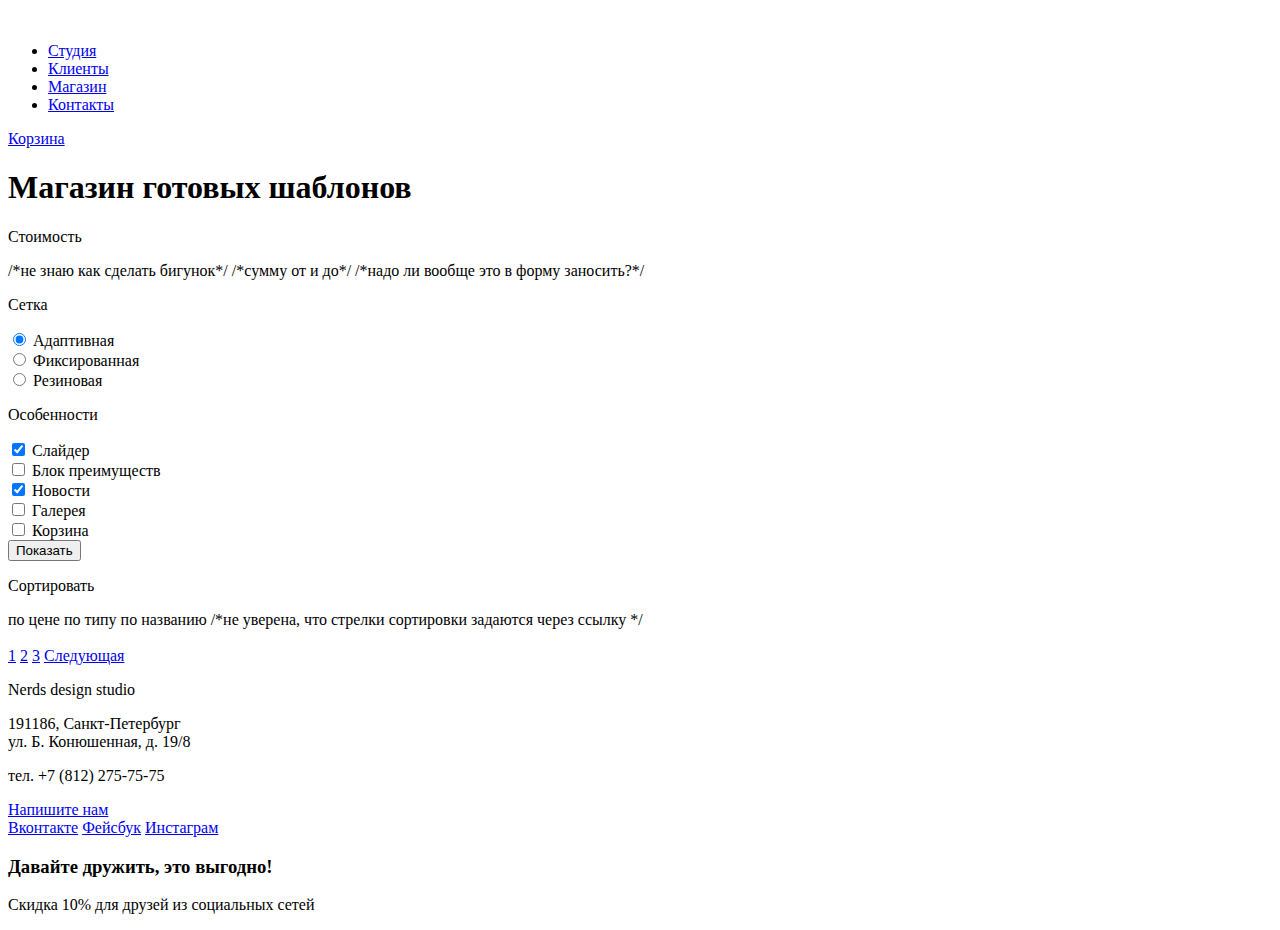
==== inner.html @ 4cc5b6a8 "correction_1" ====
<!DOCTYPE html>
<html lang="ru">
	<head>
		<meta charset="utf-8">
		<title>Nerd'S</title>
	</head>
	<body>
		<header class="main-header">
			<div class="container">
 				<div class="main-logo">
					<img crs="http://placehold.it/150x100">
				</div>
				<nav class="main-navigation">
					<ul class="main-list">
						<li class="main-studio">
							<a class="studio" href="#">Студия</a>
						</li>
						<li class="main-clients">
							<a class="clients" href="#">Клиенты</a>
						</li>
						<li class="main-shops">
							<a class="shops" href="#">Магазин</a>
						</li>
						<li class="main-contacts">
							<a class="contacts" href="#">Контакты</a>
						</li>
					</ul>
				</nav>
				<div class="main-basket">
					<a class="basket" href="#">Корзина</a>
				</div>
			</div>
		</header>
		<main class="container">
			<div class="templates">
				<h1>Магазин готовых шаблонов</h1>
			</div>
			<div class="search">
				<form action="https://echo.htmlacademy.ru" method="post">
					<div class="cost">
						<p>Стоимость</p>
						/*не знаю как сделать бигунок*/
						/*сумму от и до*/
						/*надо ли вообще это в форму заносить?*/
					</div>
					<div class="net">
						<p>Сетка</p>
						<label>
                			<input type="radio" name="net-group" value="adaptive" checked>
                			Адаптивная
            		 		</label><br>
            		 		<label>
               					<input type="radio" name="net-group" value="fixed">
                			Фиксированная
            		 		</label><br>
            		 		<label>
               					<input type="radio" name="net-group" value="rubber">
                			Резиновая
            		 		</label><br>
					</div>
					<div class="features">
						<p>Особенности</p>
					 		<input type="checkbox" name="slider" id="slider-field" checked>
					 			<label for="slider-field">Слайдер</label><br>
					 		<input type="checkbox" name="benefits-unit" id="benefits-unit-field">
					 			<label for="benefits-unit-field">Блок преимуществ</label><br>
					 		<input type="checkbox" name="news" id="news-field" checked>
					 			<label for="news-field">Новости</label><br>
					 		<input type="checkbox" name="gallery" id="gallery-field">
					 			<label for="gallery-field">Галерея</label><br>
					 		<input type="checkbox" name="basket" id="basket-field">
					 			<label for="basket-field">Корзина</label><br>
					</div>
					<button type="submit" value="Показать">Показать
					</button>
				</form>
			</div>
			<div class="sorting">
				<div class="sort">
					<p>Сортировать</p>
				</div>
				<div class="sorting-options">
					<a class="by-price" hres="#">по цене</a>
					<a class="by-type" hres="#">по типу</a>
					<a class="by-name" hres="#">по названию</a>
					<a class="by-bottom" hres="#"></a>/*не уверена, что стрелки сортировки задаются через ссылку */
					<a class="by-top" hres="#"></a>
				</div>
			</div>
			<div class="">
				<img scr="http://placehold.it/150x100">
				<img scr="http://placehold.it/150x100">
				<img scr="http://placehold.it/150x100">
				<img scr="http://placehold.it/150x100">
				<img scr="http://placehold.it/150x100">
				<img scr="http://placehold.it/150x100">
			</div>
			<div class="">
						<a href="#">1</a>
						<a href="#">2</a>
						<a href="#">3</a>
						<a href="#">Следующая</a>
			</div>
		</main>
		<footer class="main-footer">
			<div class="footer-map">
				<div class="map-contact">
					<p class="name">Nerds design studio</p>
					<p class="address">
					191186, Санкт-Петербург<br>
					ул. Б. Конюшенная, д. 19/8</p>
					<p clas="nomber">тел. +7 (812) 275-75-75</p>
					<a class="write" href="#">Напишите нам</a>
				</div>
			</div>
			<section class="footer-social">
          		<a class="social-btn social-btn-vk" href="#">Вконтакте</a>
          		<a class="social-btn social-btn-fb" href="#">Фейсбук</a>
          		<a class="social-btn social-btn-inst" href="#">Инстаграм</a>
        	</section>
        	<section class="footer-benefit">
        		<h3>Давайте дружить, это выгодно!</h3>
        		<p>Скидка 10% для друзей из социальных сетей</p>
        	</section>
		</footer>
	</body>
</html>
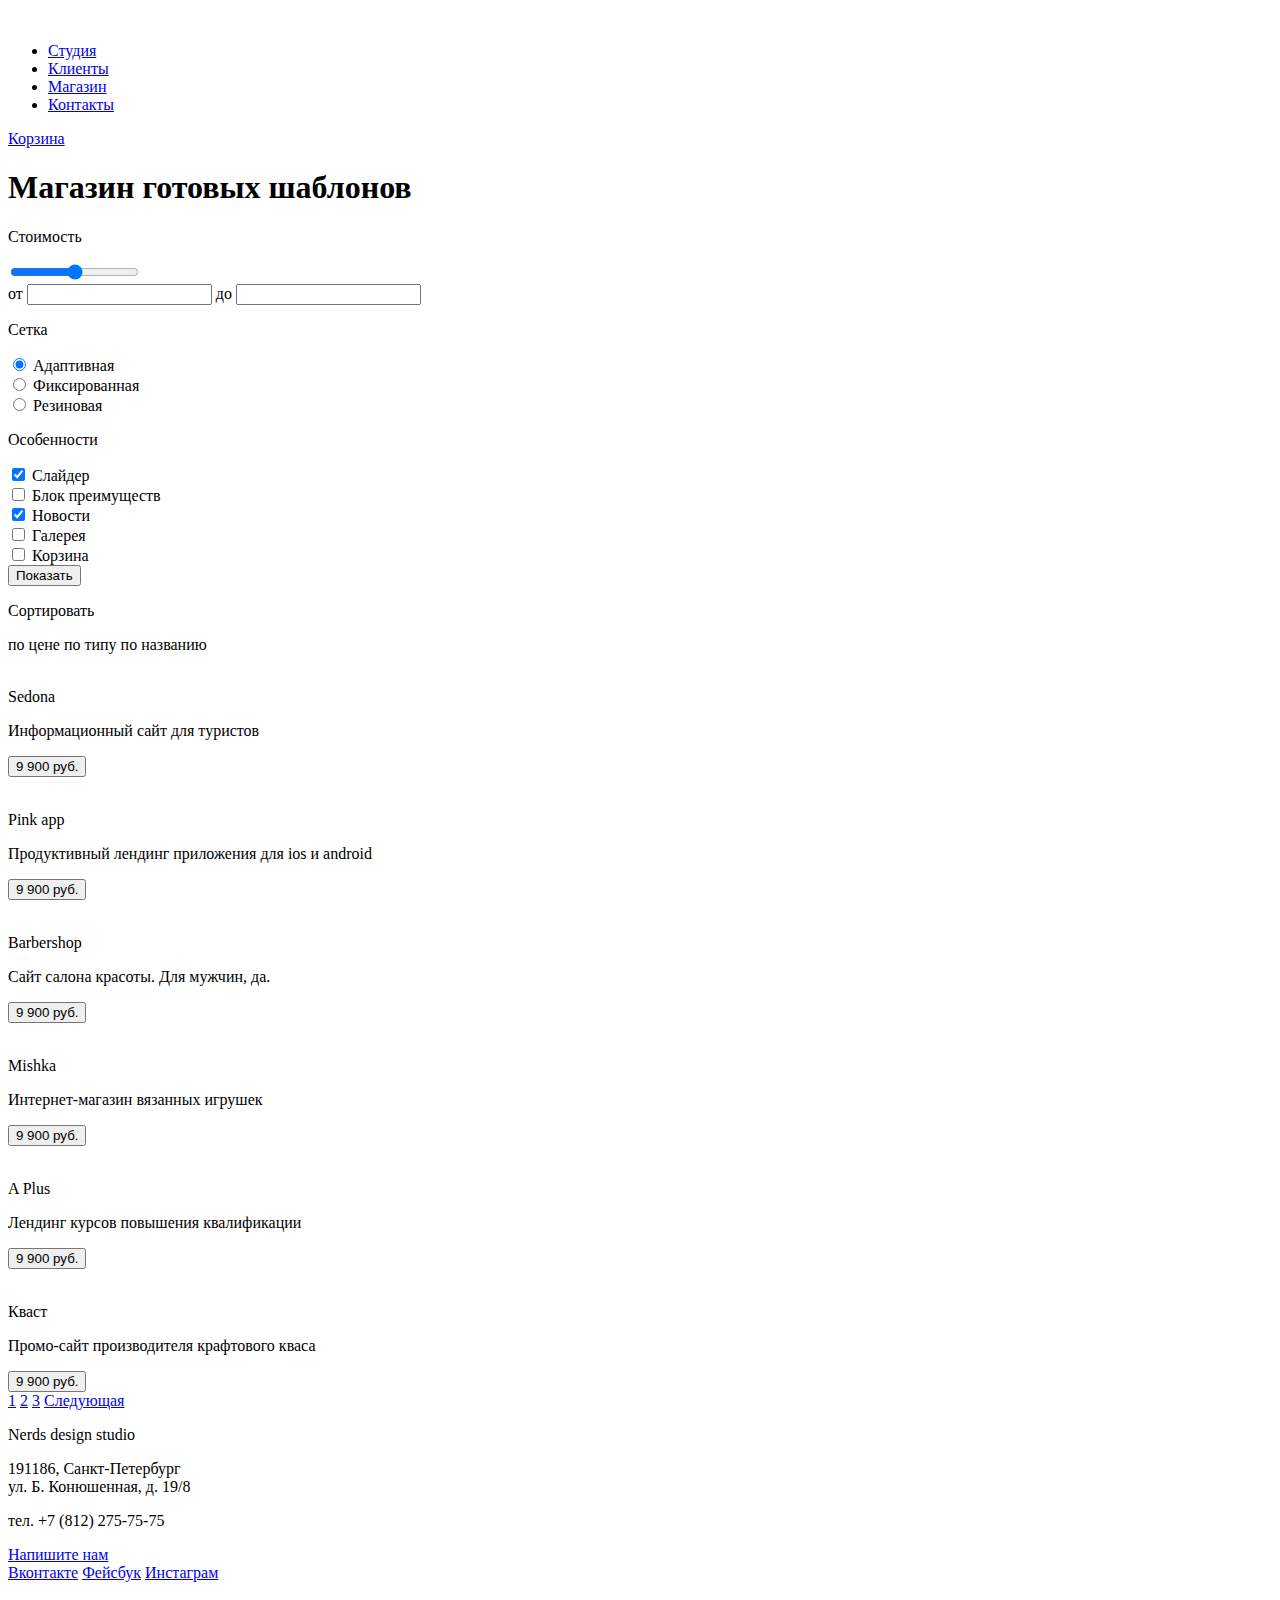
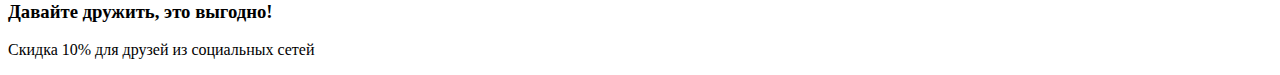
==== commit bd40bab6: "correction_2" ====
--- a/inner.html
+++ b/inner.html
@@ -39,39 +39,47 @@
 				<form action="https://echo.htmlacademy.ru" method="post">
 					<div class="cost">
 						<p>Стоимость</p>
-						/*не знаю как сделать бигунок*/
-						/*сумму от и до*/
-						/*надо ли вообще это в форму заносить?*/
+						<input type="range" multiple><br>
+						<lebel for="cost-from">от</lebel>
+						<input type="text" id="cost-from" name="from">	
+						<lebel for="cost-before" name="before">до</lebel>
+						<input type="text" id="cost-before" name="before">
 					</div>
 					<div class="net">
 						<p>Сетка</p>
-						<label>
-                			<input type="radio" name="net-group" value="adaptive" checked>
-                			Адаптивная
-            		 		</label><br>
+						<div class="net-adaptive">
+							<label>
+                				<input type="radio" name="net-group" value="adaptive" checked>
+                				Адаптивная
+            		 		</label>
+            		 	</div>
+            		 	<div class="net-fixed">
             		 		<label>
                					<input type="radio" name="net-group" value="fixed">
-                			Фиксированная
-            		 		</label><br>
+                				Фиксированная
+            		 		</label>
+            		 	</div>
+            		 	<div class="net-rubber">
             		 		<label>
                					<input type="radio" name="net-group" value="rubber">
-                			Резиновая
-            		 		</label><br>
+                				Резиновая
+            		 		</label>
+            		 	</div>
 					</div>
 					<div class="features">
 						<p>Особенности</p>
-					 		<input type="checkbox" name="slider" id="slider-field" checked>
-					 			<label for="slider-field">Слайдер</label><br>
-					 		<input type="checkbox" name="benefits-unit" id="benefits-unit-field">
-					 			<label for="benefits-unit-field">Блок преимуществ</label><br>
-					 		<input type="checkbox" name="news" id="news-field" checked>
-					 			<label for="news-field">Новости</label><br>
-					 		<input type="checkbox" name="gallery" id="gallery-field">
-					 			<label for="gallery-field">Галерея</label><br>
-					 		<input type="checkbox" name="basket" id="basket-field">
-					 			<label for="basket-field">Корзина</label><br>
+					 	<input type="checkbox" name="slider" id="slider-field" checked>
+					 		<label for="slider-field">Слайдер</label><br>
+					 	<input type="checkbox" name="benefits-unit" id="benefits-unit-field">
+					 		<label for="benefits-unit-field">Блок преимуществ</label><br>
+					 	<input type="checkbox" name="news" id="news-field" checked>
+					 		<label for="news-field">Новости</label><br>
+					 	<input type="checkbox" name="gallery" id="gallery-field">
+					 		<label for="gallery-field">Галерея</label><br>
+					 	<input type="checkbox" name="basket" id="basket-field">
+					 		<label for="basket-field">Корзина</label><br>
 					</div>
-					<button type="submit" value="Показать">Показать
+					<button type="submit" value="show">Показать
 					</button>
 				</form>
 			</div>
@@ -83,23 +91,77 @@
 					<a class="by-price" hres="#">по цене</a>
 					<a class="by-type" hres="#">по типу</a>
 					<a class="by-name" hres="#">по названию</a>
-					<a class="by-bottom" hres="#"></a>/*не уверена, что стрелки сортировки задаются через ссылку */
+					<a class="by-bottom" hres="#"></a>
 					<a class="by-top" hres="#"></a>
 				</div>
 			</div>
-			<div class="">
-				<img scr="http://placehold.it/150x100">
-				<img scr="http://placehold.it/150x100">
-				<img scr="http://placehold.it/150x100">
-				<img scr="http://placehold.it/150x100">
-				<img scr="http://placehold.it/150x100">
-				<img scr="http://placehold.it/150x100">
+			<div class="layout">
+				<div class="layout-sedona">
+					<div class="image-sedona">
+						<img scr="http://placehold.it/150x100">
+					</div>
+					<div class="info-sedona">
+						<p class="name-layout">Sedona</p>
+						<p class="info-layout">Информационный сайт для туристов</p>
+						<button type="submit" value="order">9 900 руб.</button>
+					</div>
+				</div>
+				<div class="layout-pink">
+					<div class="image-pink">
+						<img scr="http://placehold.it/150x100">
+					</div>
+					<div class="info-pink">
+						<p class="name-layout">Pink app</p>
+						<p class="info-layout">Продуктивный лендинг приложения для ios и android</p>
+						<button type="submit" value="order">9 900 руб.</button>
+					</div>
+				</div>
+				<div class="layout-barbershop">
+					<div class="image-barbershop">
+						<img scr="http://placehold.it/150x100">
+					</div>
+					<div class="info-barbershop">
+						<p class="name-layout">Barbershop</p>
+						<p class="info-layout">Сайт салона красоты. Для мужчин, да.</p>
+						<button type="submit" value="order">9 900 руб.</button>
+					</div>
+				</div>
+				<div class="layout-mishka">
+					<div class="image-mishka">
+						<img scr="http://placehold.it/150x100">
+					</div>
+					<div class="info-mishka">
+						<p class="name-layout">Mishka</p>
+						<p class="info-layout">Интернет-магазин вязанных игрушек</p>
+						<button type="submit" value="order">9 900 руб.</button>
+					</div>
+				</div>
+				<div class="layout-a-plus">
+					<div class="image-a-plus">
+						<img scr="http://placehold.it/150x100">
+					</div>
+					<div class="info-a-plus">
+						<p class="name-layout">A Plus</p>
+						<p class="info-layout">Лендинг курсов повышения квалификации</p>
+						<button type="submit" value="order">9 900 руб.</button>
+					</div>
+				</div>
+				<div class="layout-kvast">
+					<div class="image-kvast">
+						<img scr="http://placehold.it/150x100">
+					</div>
+					<div class="info-kvast">
+						<p class="name-layout">Кваст</p>
+						<p class="info-layout">Промо-сайт производителя крафтового кваса</p>
+						<button type="submit" value="order">9 900 руб.</button>
+					</div>
+				</div>
 			</div>
-			<div class="">
-						<a href="#">1</a>
-						<a href="#">2</a>
-						<a href="#">3</a>
-						<a href="#">Следующая</a>
+			<div class="pages">
+				<a href="#">1</a>
+				<a href="#">2</a>
+				<a href="#">3</a>
+				<a href="#">Следующая</a>
 			</div>
 		</main>
 		<footer class="main-footer">
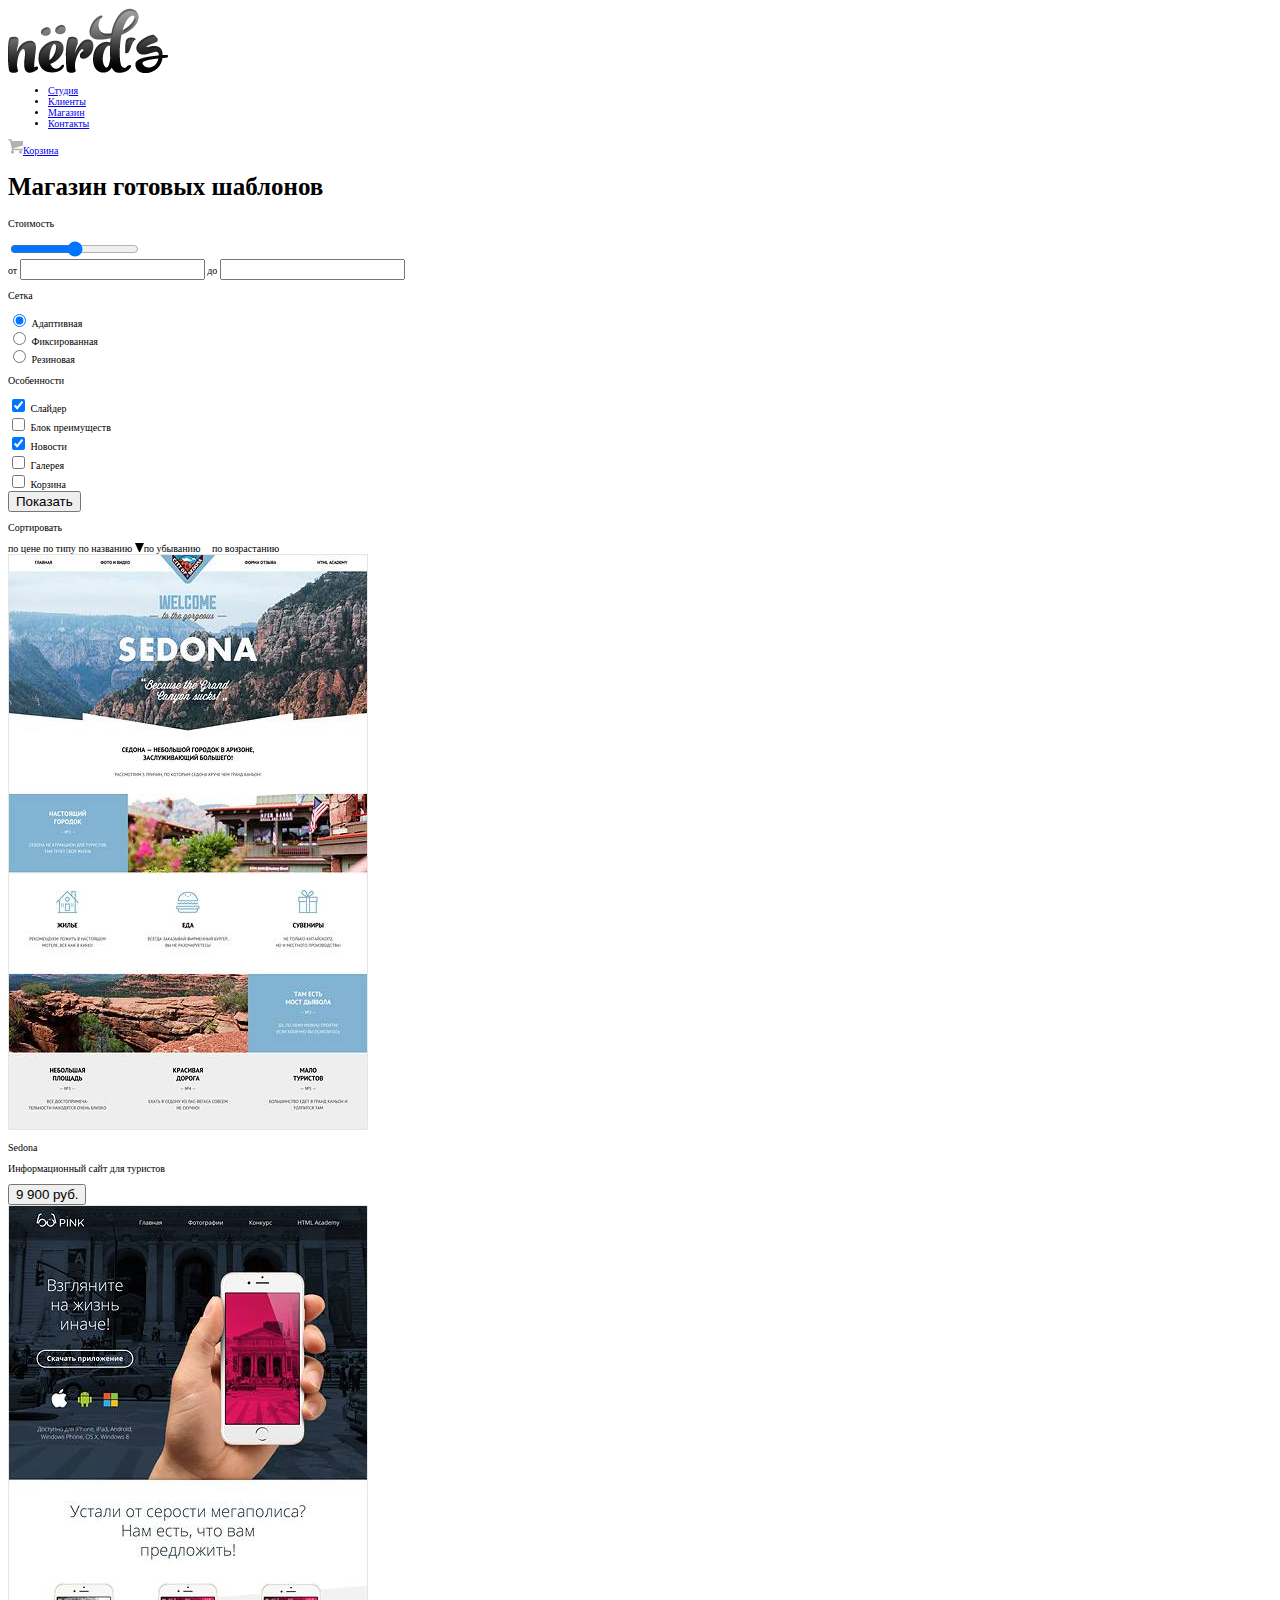
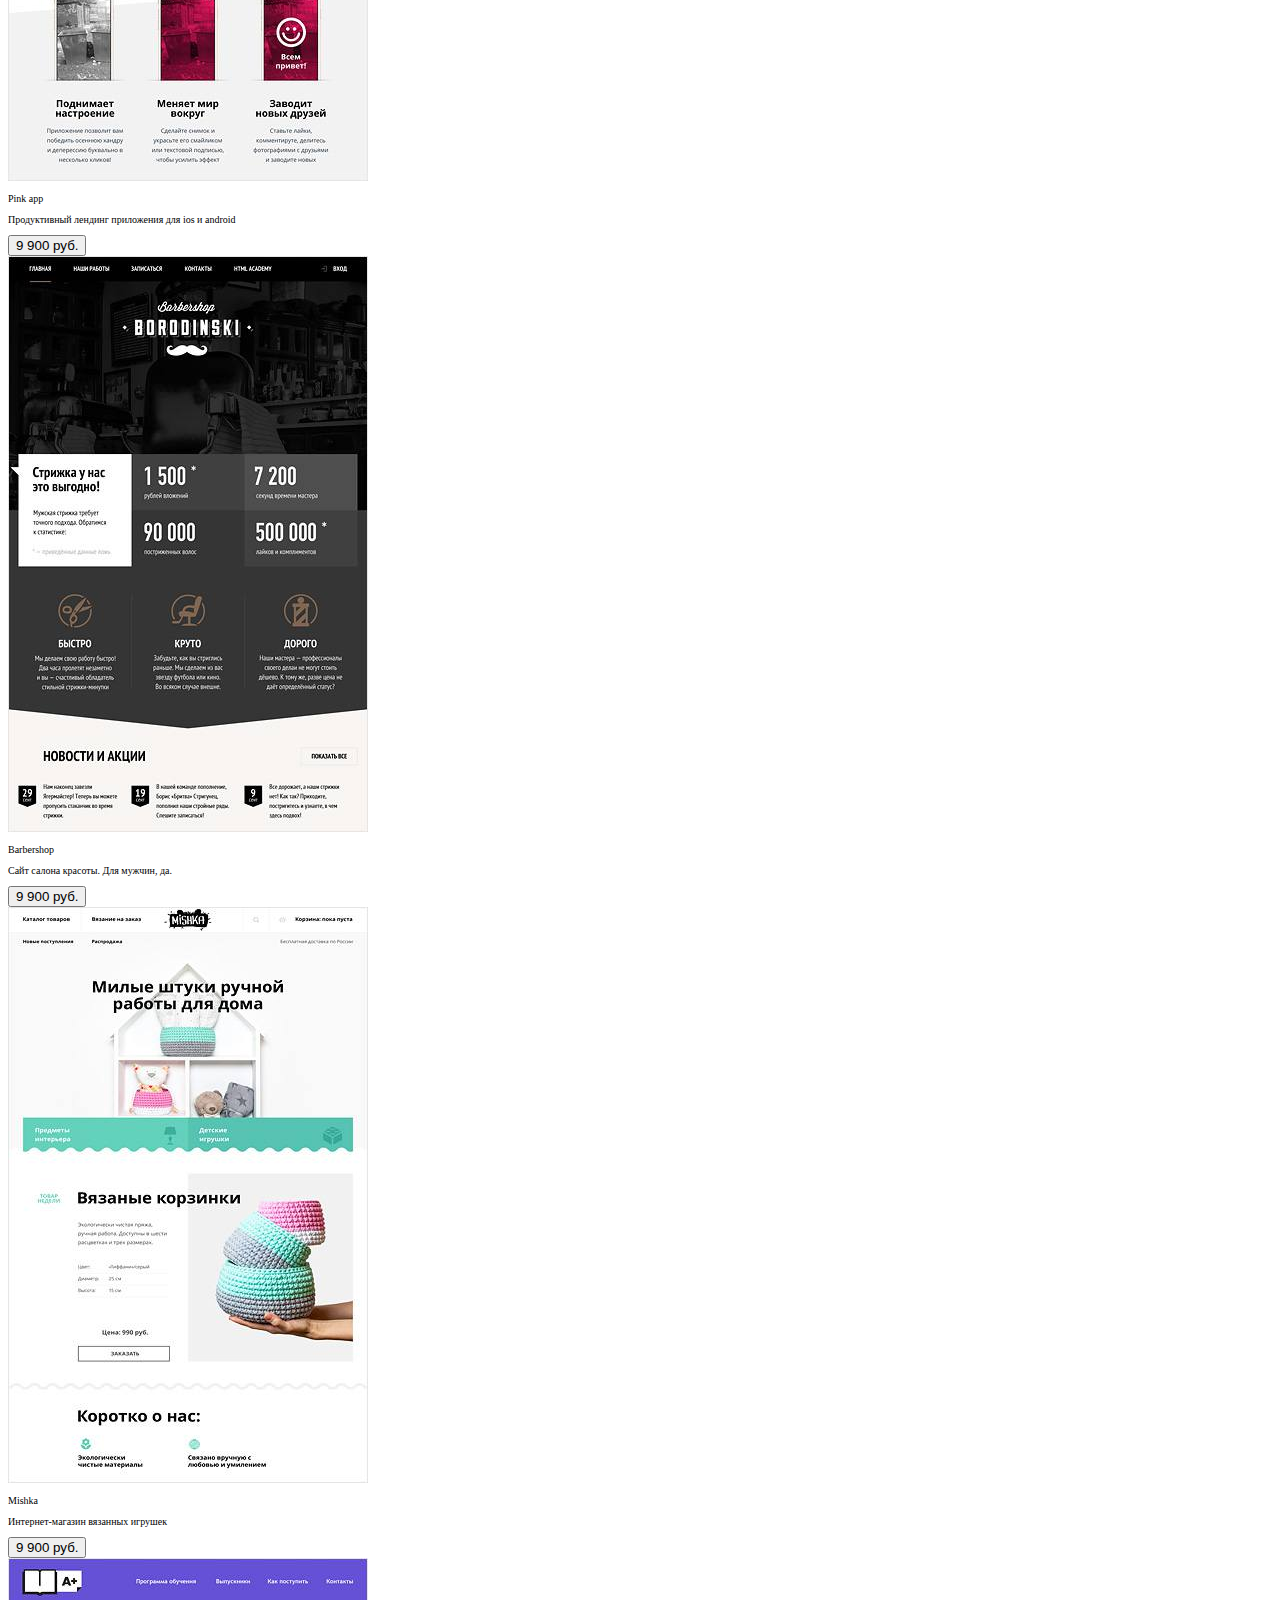
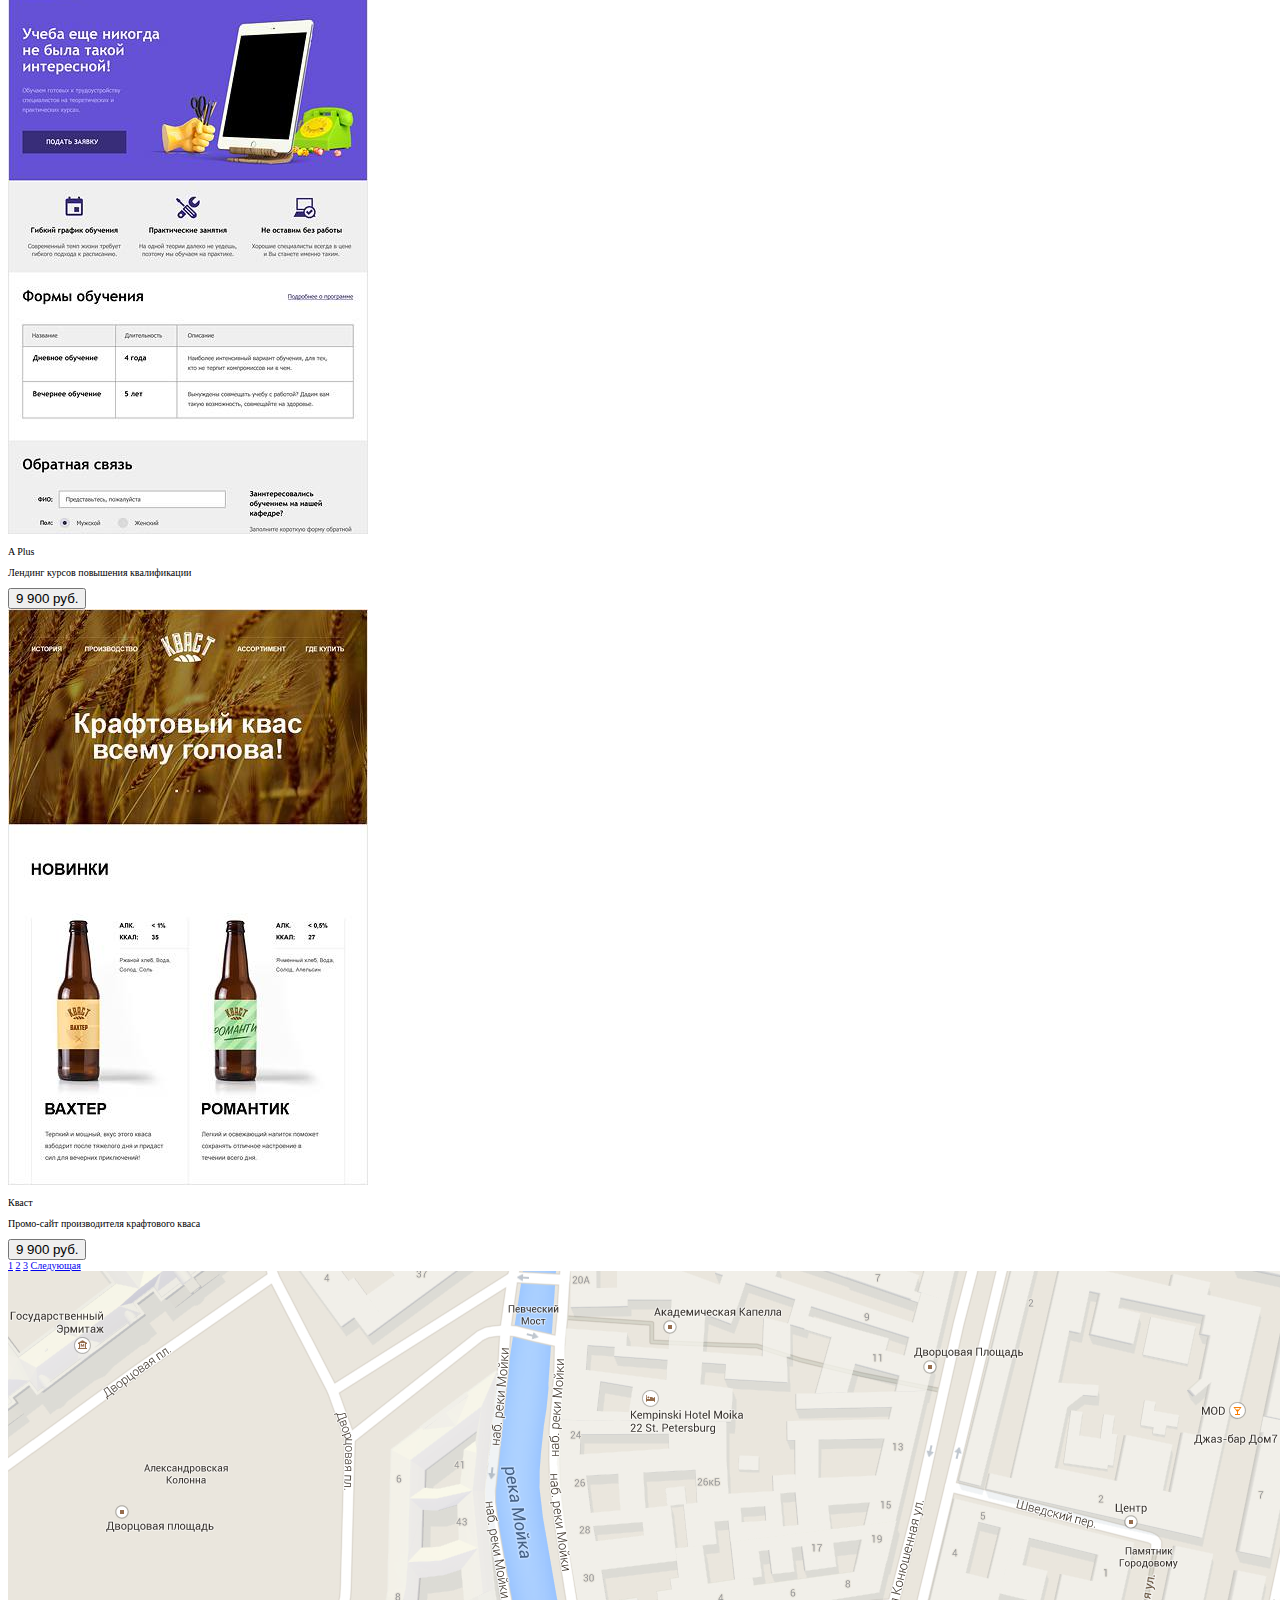
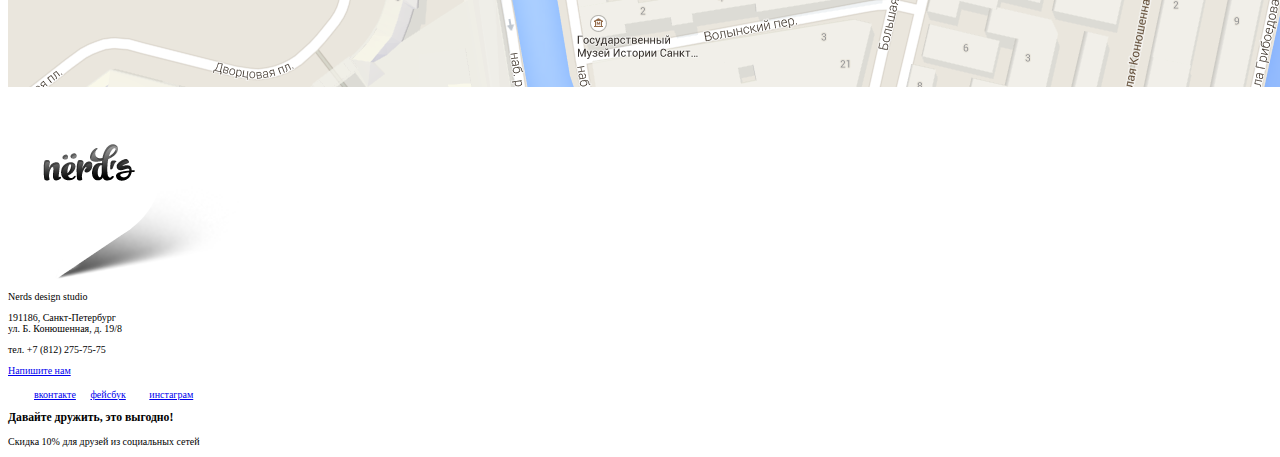
==== commit 798567c7: "img and css" ====
--- a/inner.html
+++ b/inner.html
@@ -3,12 +3,13 @@
 	<head>
 		<meta charset="utf-8">
 		<title>Nerd'S</title>
+		<link href="css/style.css" rel="stylesheet">
 	</head>
 	<body>
 		<header class="main-header">
 			<div class="container">
  				<div class="main-logo">
-					<img crs="http://placehold.it/150x100">
+					<img src="img/nerds-logo.png" width="160" height="65">
 				</div>
 				<nav class="main-navigation">
 					<ul class="main-list">
@@ -27,7 +28,7 @@
 					</ul>
 				</nav>
 				<div class="main-basket">
-					<a class="basket" href="#">Корзина</a>
+					<a class="basket" href="#"><img src="img/cart-icon.png" width="15" height="15">Корзина</a>
 				</div>
 			</div>
 		</header>
@@ -91,14 +92,18 @@
 					<a class="by-price" hres="#">по цене</a>
 					<a class="by-type" hres="#">по типу</a>
 					<a class="by-name" hres="#">по названию</a>
-					<a class="by-bottom" hres="#"></a>
-					<a class="by-top" hres="#"></a>
+					<a class="by-bottom" hres="#">
+						<img src="img/sort-down.svg" width="9" height="9">по убыванию
+					</a>
+					<a class="by-top" hres="#">
+						<img src="img/sort-up.svg" width="9" height="9">по возрастанию
+					</a>
 				</div>
 			</div>
 			<div class="layout">
 				<div class="layout-sedona">
 					<div class="image-sedona">
-						<img scr="http://placehold.it/150x100">
+						<img src="img/img-sedona.jpg" width="360" height="576" alt="Sedona">
 					</div>
 					<div class="info-sedona">
 						<p class="name-layout">Sedona</p>
@@ -108,7 +113,7 @@
 				</div>
 				<div class="layout-pink">
 					<div class="image-pink">
-						<img scr="http://placehold.it/150x100">
+						<img src="img/img-pink.jpg" width="360" height="576" alt="Pink app">
 					</div>
 					<div class="info-pink">
 						<p class="name-layout">Pink app</p>
@@ -118,7 +123,7 @@
 				</div>
 				<div class="layout-barbershop">
 					<div class="image-barbershop">
-						<img scr="http://placehold.it/150x100">
+						<img src="img/img-barbershop.jpg" width="360" height="576" alt="Barbershop">
 					</div>
 					<div class="info-barbershop">
 						<p class="name-layout">Barbershop</p>
@@ -128,7 +133,7 @@
 				</div>
 				<div class="layout-mishka">
 					<div class="image-mishka">
-						<img scr="http://placehold.it/150x100">
+						<img src="img/img-mishka.jpg" width="360" height="576" alt="Mishka">
 					</div>
 					<div class="info-mishka">
 						<p class="name-layout">Mishka</p>
@@ -138,7 +143,7 @@
 				</div>
 				<div class="layout-a-plus">
 					<div class="image-a-plus">
-						<img scr="http://placehold.it/150x100">
+						<img src="img/img-aplus.jpg" width="360" height="576" alt="A Plus">
 					</div>
 					<div class="info-a-plus">
 						<p class="name-layout">A Plus</p>
@@ -148,7 +153,7 @@
 				</div>
 				<div class="layout-kvast">
 					<div class="image-kvast">
-						<img scr="http://placehold.it/150x100">
+						<img src="img/img-kvast.jpg" width="360" height="576" alt="Кваст">
 					</div>
 					<div class="info-kvast">
 						<p class="name-layout">Кваст</p>
@@ -166,6 +171,12 @@
 		</main>
 		<footer class="main-footer">
 			<div class="footer-map">
+				<div="map">
+					<img src="img/map.png" width="1440" height="416">
+				</div>
+				<div class="checkbox">
+					<img src="img/map-marker.png" width="231" height="190">
+				</div>
 				<div class="map-contact">
 					<p class="name">Nerds design studio</p>
 					<p class="address">
@@ -176,9 +187,9 @@
 				</div>
 			</div>
 			<section class="footer-social">
-          		<a class="social-btn social-btn-vk" href="#">Вконтакте</a>
-          		<a class="social-btn social-btn-fb" href="#">Фейсбук</a>
-          		<a class="social-btn social-btn-inst" href="#">Инстаграм</a>
+          		<a class="social-btn social-btn-vk" href="#"><img src="img/vk-icon.png" width="26" height="15">вконтакте</a>
+          		<a class="social-btn social-btn-fb" href="#"><img src="img/fb-icon.png" width="12" height="22">фейсбук</a>
+          		<a class="social-btn social-btn-inst" href="#"><img src="img/insta-icon.png" width="21" height="21">инстаграм</a>
         	</section>
         	<section class="footer-benefit">
         		<h3>Давайте дружить, это выгодно!</h3>
--- a/css/style.css
+++ b/css/style.css
@@ -0,0 +1,17 @@
+body {
+	font-size: 10px;
+	line-height: normal;
+	color: black;
+	font-weight: normal;
+	font-family: "Roboto";
+}
+
+h1 {
+	font-size: 25px;
+	font-weight: bold;
+}
+
+h2 {
+	font-size: 20px;
+	font-weight: bold;
+}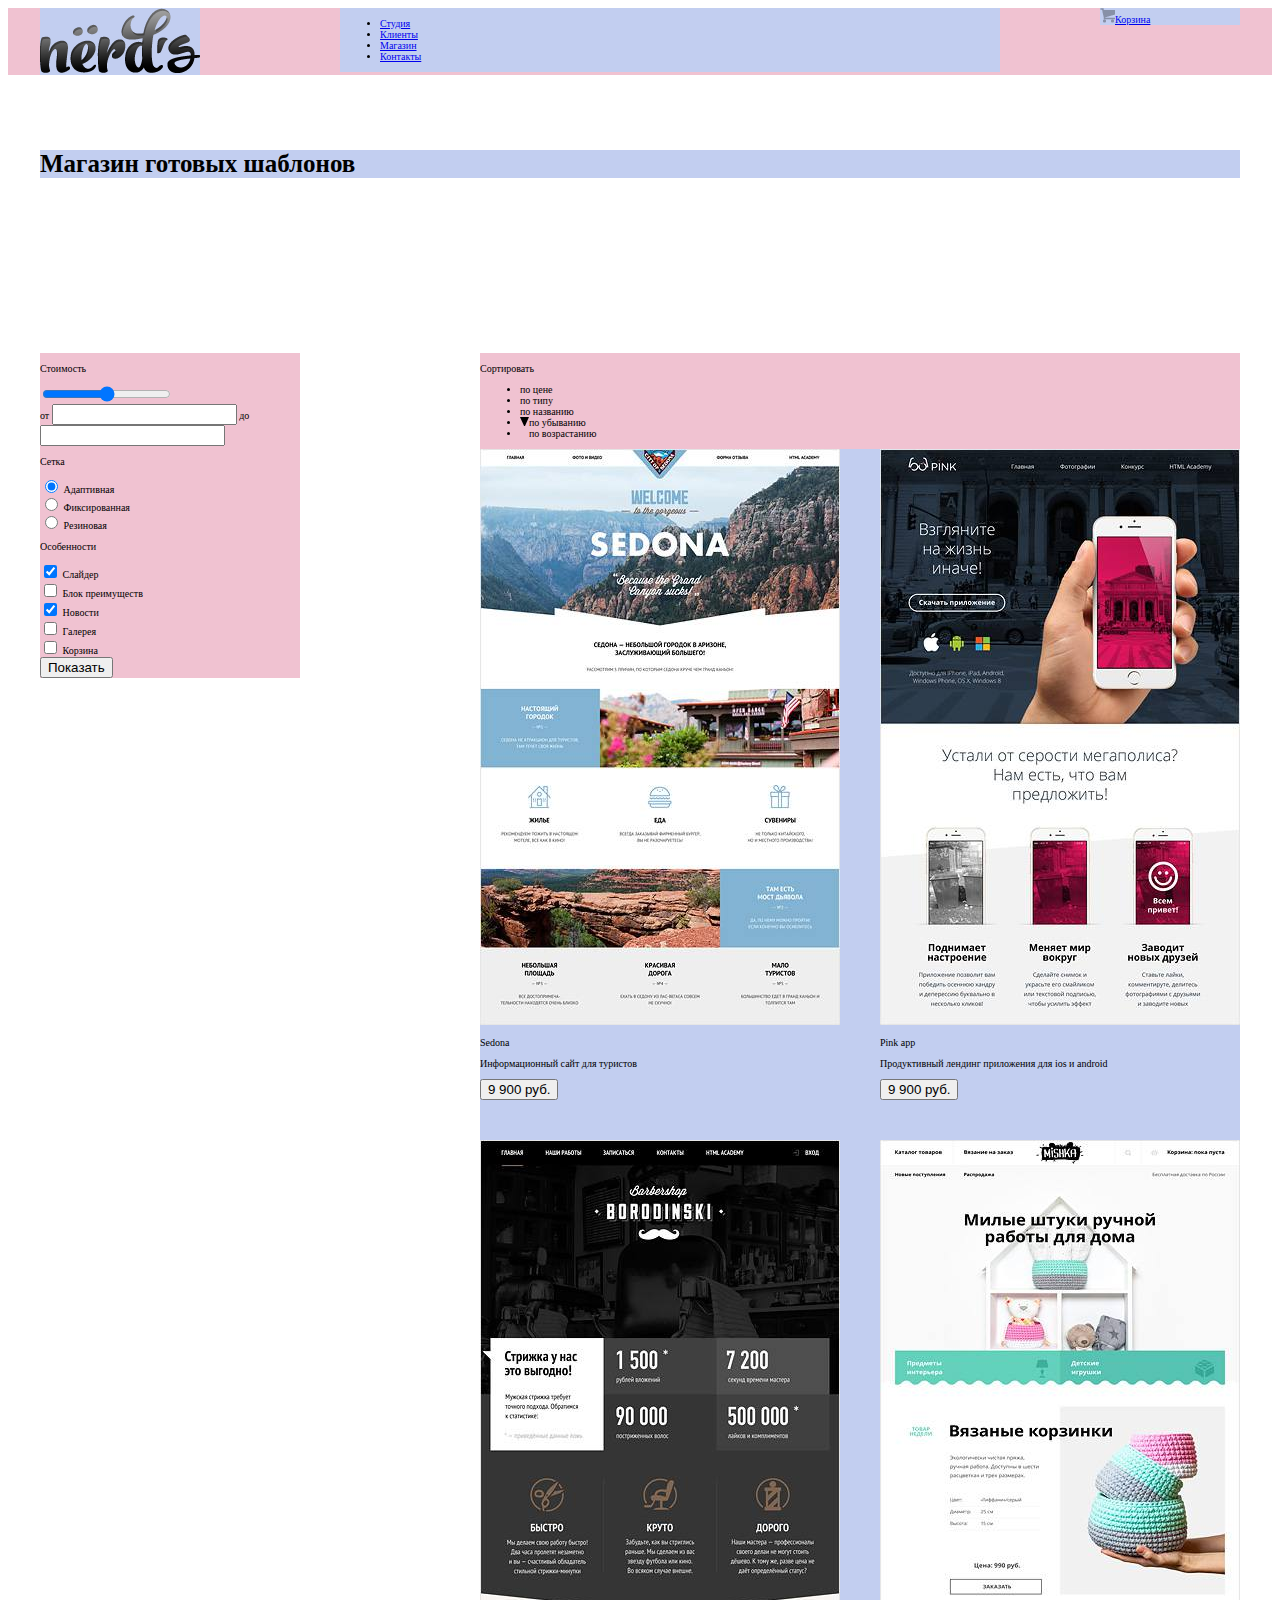
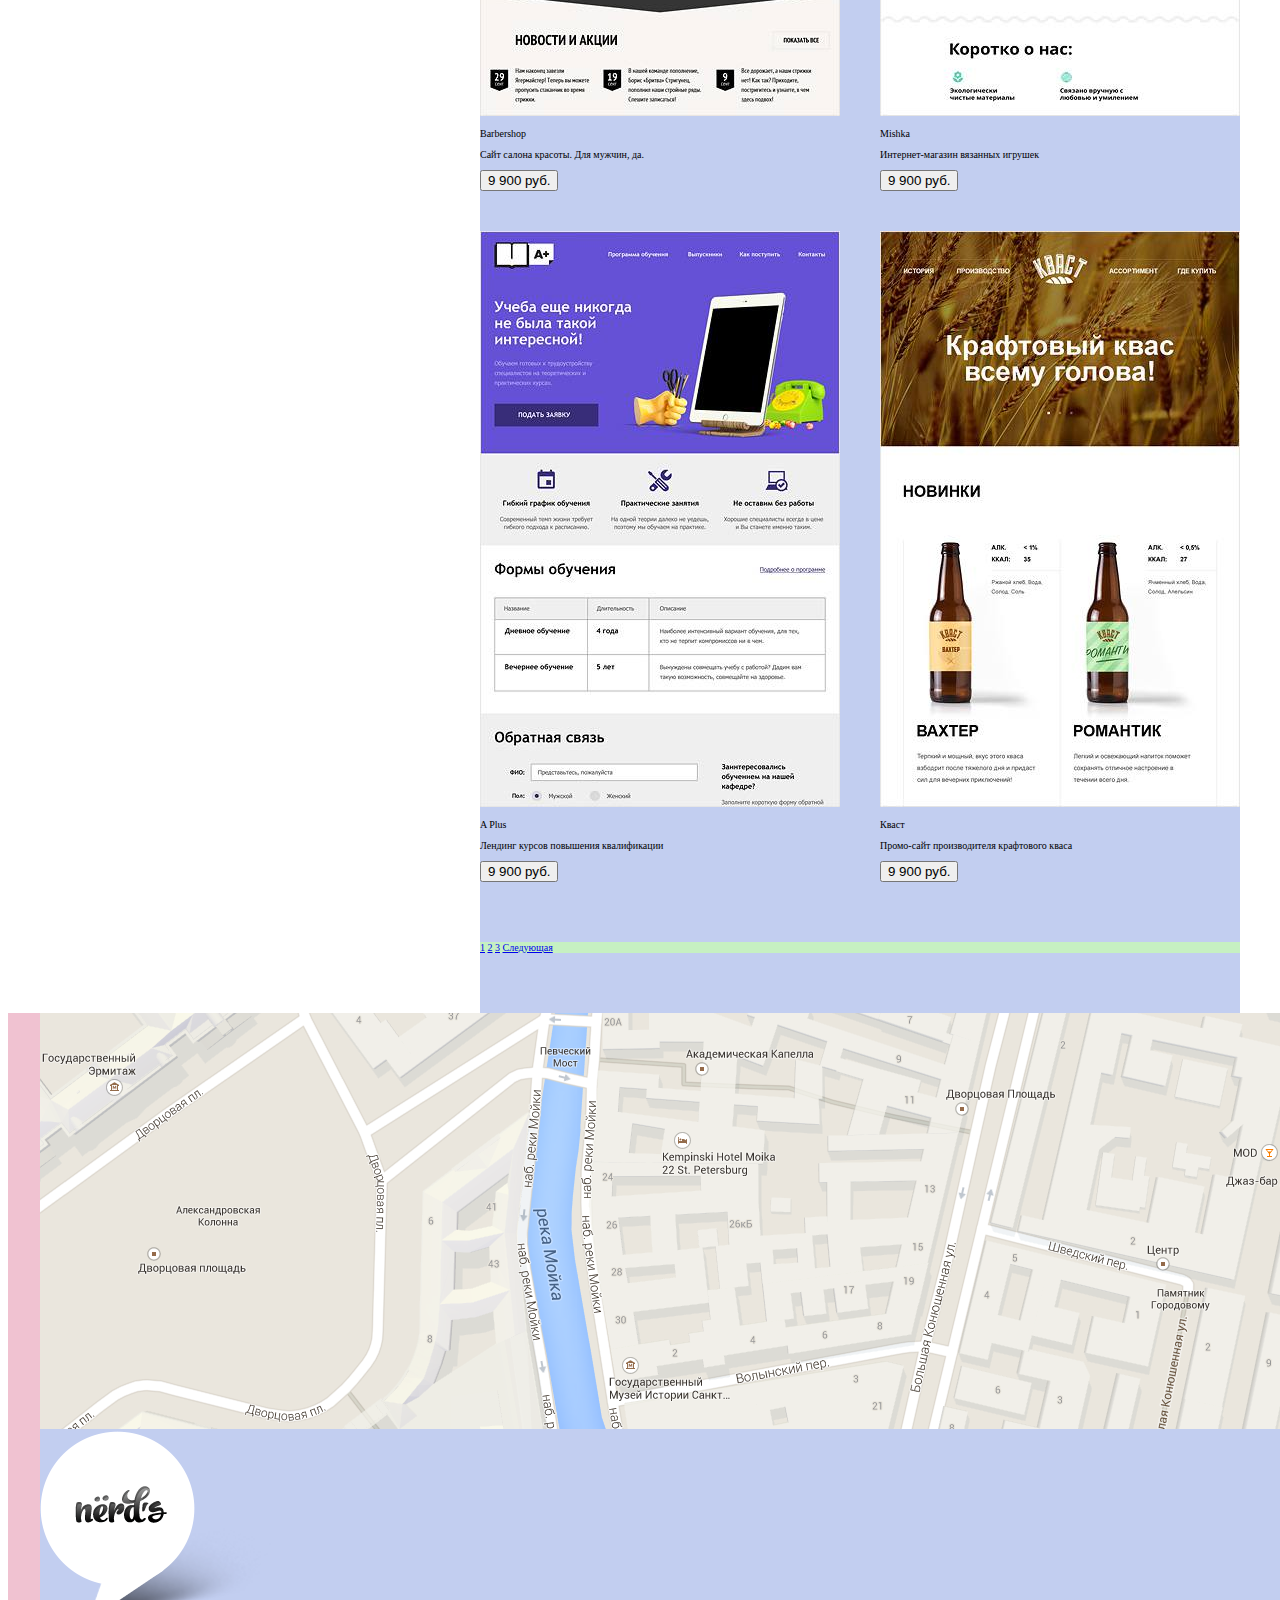
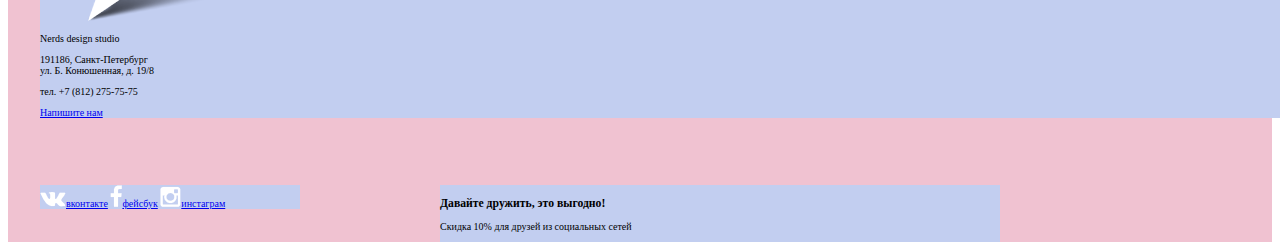
==== commit 3a3632db: "lesson_4" ====
--- a/inner.html
+++ b/inner.html
@@ -6,7 +6,7 @@
 		<link href="css/style.css" rel="stylesheet">
 	</head>
 	<body>
-		<header class="main-header">
+		<header class="main-header clearfix">
 			<div class="container">
  				<div class="main-logo">
 					<img src="img/nerds-logo.png" width="160" height="65">
@@ -32,11 +32,11 @@
 				</div>
 			</div>
 		</header>
-		<main class="container">
+		<main class="container clearfix">
 			<div class="templates">
 				<h1>Магазин готовых шаблонов</h1>
 			</div>
-			<div class="search">
+			<div class="search clearfix">
 				<form action="https://echo.htmlacademy.ru" method="post">
 					<div class="cost">
 						<p>Стоимость</p>
@@ -89,29 +89,44 @@
 					<p>Сортировать</p>
 				</div>
 				<div class="sorting-options">
-					<a class="by-price" hres="#">по цене</a>
-					<a class="by-type" hres="#">по типу</a>
-					<a class="by-name" hres="#">по названию</a>
-					<a class="by-bottom" hres="#">
-						<img src="img/sort-down.svg" width="9" height="9">по убыванию
-					</a>
-					<a class="by-top" hres="#">
-						<img src="img/sort-up.svg" width="9" height="9">по возрастанию
-					</a>
-				</div>
-			</div>
-			<div class="layout">
-				<div class="layout-sedona">
+					<ul>
+						<li class="by-price">
+							<a hres="#">по цене
+							</a>
+						</li>
+						<li class="by-type">
+							<a hres="#">по типу
+							</a>
+						</li>
+						<li class="by-name">
+							<a hres="#">по названию
+							</a>
+						</li>
+						<li class="by-bottom">
+							<a hres="#">
+								<img src="img/sort-down.svg" width="9" height="9">по убыванию
+							</a>
+						</li>
+						<li class="by-top">
+							<a hres="#">
+								<img src="img/sort-up.svg" width="9" height="9">по возрастанию
+							</a>
+						</li>
+					</ul>
+				</div>
+			</div>
+			<div class="layout clearfix">
+				<div class="layout-item clearfix">
 					<div class="image-sedona">
 						<img src="img/img-sedona.jpg" width="360" height="576" alt="Sedona">
 					</div>
-					<div class="info-sedona">
+					<div class="info-item">
 						<p class="name-layout">Sedona</p>
 						<p class="info-layout">Информационный сайт для туристов</p>
 						<button type="submit" value="order">9 900 руб.</button>
 					</div>
 				</div>
-				<div class="layout-pink">
+				<div class="layout-item">
 					<div class="image-pink">
 						<img src="img/img-pink.jpg" width="360" height="576" alt="Pink app">
 					</div>
@@ -121,7 +136,7 @@
 						<button type="submit" value="order">9 900 руб.</button>
 					</div>
 				</div>
-				<div class="layout-barbershop">
+				<div class="layout-item">
 					<div class="image-barbershop">
 						<img src="img/img-barbershop.jpg" width="360" height="576" alt="Barbershop">
 					</div>
@@ -131,7 +146,7 @@
 						<button type="submit" value="order">9 900 руб.</button>
 					</div>
 				</div>
-				<div class="layout-mishka">
+				<div class="layout-item">
 					<div class="image-mishka">
 						<img src="img/img-mishka.jpg" width="360" height="576" alt="Mishka">
 					</div>
@@ -141,7 +156,7 @@
 						<button type="submit" value="order">9 900 руб.</button>
 					</div>
 				</div>
-				<div class="layout-a-plus">
+				<div class="layout-item">
 					<div class="image-a-plus">
 						<img src="img/img-aplus.jpg" width="360" height="576" alt="A Plus">
 					</div>
@@ -151,7 +166,7 @@
 						<button type="submit" value="order">9 900 руб.</button>
 					</div>
 				</div>
-				<div class="layout-kvast">
+				<div class="layout-item">
 					<div class="image-kvast">
 						<img src="img/img-kvast.jpg" width="360" height="576" alt="Кваст">
 					</div>
@@ -161,40 +176,42 @@
 						<button type="submit" value="order">9 900 руб.</button>
 					</div>
 				</div>
-			</div>
-			<div class="pages">
-				<a href="#">1</a>
-				<a href="#">2</a>
-				<a href="#">3</a>
-				<a href="#">Следующая</a>
+				<div class="pages">
+					<a href="#">1</a>
+					<a href="#">2</a>
+					<a href="#">3</a>
+					<a href="#">Следующая</a>
+				</div>
 			</div>
 		</main>
 		<footer class="main-footer">
-			<div class="footer-map">
-				<div="map">
-					<img src="img/map.png" width="1440" height="416">
-				</div>
-				<div class="checkbox">
-					<img src="img/map-marker.png" width="231" height="190">
-				</div>
-				<div class="map-contact">
-					<p class="name">Nerds design studio</p>
-					<p class="address">
-					191186, Санкт-Петербург<br>
-					ул. Б. Конюшенная, д. 19/8</p>
-					<p clas="nomber">тел. +7 (812) 275-75-75</p>
-					<a class="write" href="#">Напишите нам</a>
-				</div>
-			</div>
-			<section class="footer-social">
-          		<a class="social-btn social-btn-vk" href="#"><img src="img/vk-icon.png" width="26" height="15">вконтакте</a>
-          		<a class="social-btn social-btn-fb" href="#"><img src="img/fb-icon.png" width="12" height="22">фейсбук</a>
-          		<a class="social-btn social-btn-inst" href="#"><img src="img/insta-icon.png" width="21" height="21">инстаграм</a>
-        	</section>
-        	<section class="footer-benefit">
-        		<h3>Давайте дружить, это выгодно!</h3>
-        		<p>Скидка 10% для друзей из социальных сетей</p>
-        	</section>
+			<div class="container clearfix">
+				<div class="footer-map">
+					<div class="map">
+						<img src="img/map.png" width="1440" height="416">
+					</div>
+					<div class="checkbox">
+						<img src="img/map-marker.png" width="231" height="190">
+					</div>
+					<div class="map-contact">
+						<p class="name">Nerds design studio</p>
+						<p class="address">
+						191186, Санкт-Петербург<br>
+						ул. Б. Конюшенная, д. 19/8</p>
+						<p clas="number">тел. +7 (812) 275-75-75</p>
+						<a class="write" href="#">Напишите нам</a>
+					</div>
+				</div>
+				<section class="footer-social">
+          			<a class="social-btn social-btn-vk" href="#"><img src="img/vk-icon.png" width="26" height="15">вконтакте</a>
+          			<a class="social-btn social-btn-fb" href="#"><img src="img/fb-icon.png" width="12" height="22">фейсбук</a>
+          			<a class="social-btn social-btn-inst" href="#"><img src="img/insta-icon.png" width="21" height="21">инстаграм</a>
+        		</section>
+        		<section class="footer-benefit">
+        			<h3>Давайте дружить, это выгодно!</h3>
+        			<p>Скидка 10% для друзей из социальных сетей</p>
+        		</section>
+        	</div>
 		</footer>
 	</body>
 </html>--- a/css/style.css
+++ b/css/style.css
@@ -14,4 +14,189 @@
 h2 {
 	font-size: 20px;
 	font-weight: bold;
-}+}
+
+/*общие свойства*/
+
+.clearfix::after {
+  	content: "";
+  	display: table;
+  	clear: both;
+}
+
+.container {
+  	width: 1200px;
+  	margin: 0 auto;
+  	padding: 0 20px;
+}
+
+.main-header {
+	background-color: #f0c2d1;
+}
+
+.main-logo {
+	float: left;
+ 	width: 160px;
+	margin-right: 140px;
+	background-color: #c2cef0;
+}
+
+.main-navigation {
+  	float: left;
+  	width: 660px;
+  	background-color: #c2cef0;
+}
+
+.main-basket {
+  	float: right;
+  	width: 140px;
+  	background-color: #c2cef0;
+}
+
+/*index.html*/
+
+.news {
+	margin-bottom: 83px;
+  	background-color: #c2f0ee;
+}
+
+.description-news {
+	float: left;
+ 	width: 400px;
+ 	margin-top: 75px;
+}
+
+.image-news {
+	float: right;
+	width: 760px;
+	min-height: 431px;
+}
+
+.services {
+  	margin-bottom: 81px;
+	background-color: #c2f0ee;
+}
+
+.services-item {
+ 	float: left;
+	width: 300px;
+	min-height: 147px;
+	margin-right: 100px;
+	background-color: #c6f0c2;
+}
+
+.services-item:last-child {
+  	margin-right: 0;
+}
+
+.about-us {
+	margin-bottom: 77px;
+	background-color: #c2f0ee;
+}
+
+.who-are-we {
+	float: left;
+	width: 700px;
+	margin-top: 79px;
+	background-color: #c6f0c2;
+}
+
+.interest {
+	float: right;
+	width: 360px;
+	min-height: 208px;
+	background-color: #c6f0c2;
+}
+
+.partners {
+	margin-bottom: 81px;
+	background-color: #c2f0ee;
+}
+
+.btn {
+	display: inline-block;
+	width: 260px;
+	margin-right: 40px;
+	background-color: #c6f0c2;
+}
+
+.btn:last-child {
+	margin-right: 0px;
+}
+
+/*inner.html*/
+
+.templates {
+	display: block;
+	margin-top: 75px;
+	margin-bottom: 115px;
+	background-color: #c2cef0;
+}
+
+.search {
+	float: left;
+	margin-top: 60px;
+	width: 260px;
+	background-color: #f0c2d1;
+}
+
+.sorting {
+	float: right;
+	width: 760px;
+	margin-top: 60px;
+	background-color: #f0c2d1;
+}
+
+.layout {
+	float: right;
+	width: 760px;
+	background-color: #c2cef0;
+}
+
+.layout-item {
+	float: left;
+	width: 360px;
+	min-height: 616px;
+	margin-right: 40px;
+	margin-bottom: 40px;
+}
+
+.layout-item:nth-child(2),
+.layout-item:nth-child(4),
+.layout-item:nth-child(6) {
+	margin-right: 0;
+}
+
+.pages {
+	float: left;
+	width: 760px;
+	margin-top: 20px;
+	margin-bottom: 60px;
+	background-color: #c6f0c2;
+}
+
+/*общие свойства*/
+
+.main-footer {
+  	background-color: #f0c2d1;
+}
+
+.footer-map {
+	width: 1440px;
+	margin-bottom: 67px;
+	background-color: #c2cef0;
+}
+
+.footer-social {
+  	float: left;
+ 	width: 260px;
+	margin-right: 140px;
+	background-color: #c2cef0;
+}
+
+.footer-benefit {
+	float: left;
+	width: 560px;
+	background-color: #c2cef0;
+}
+
